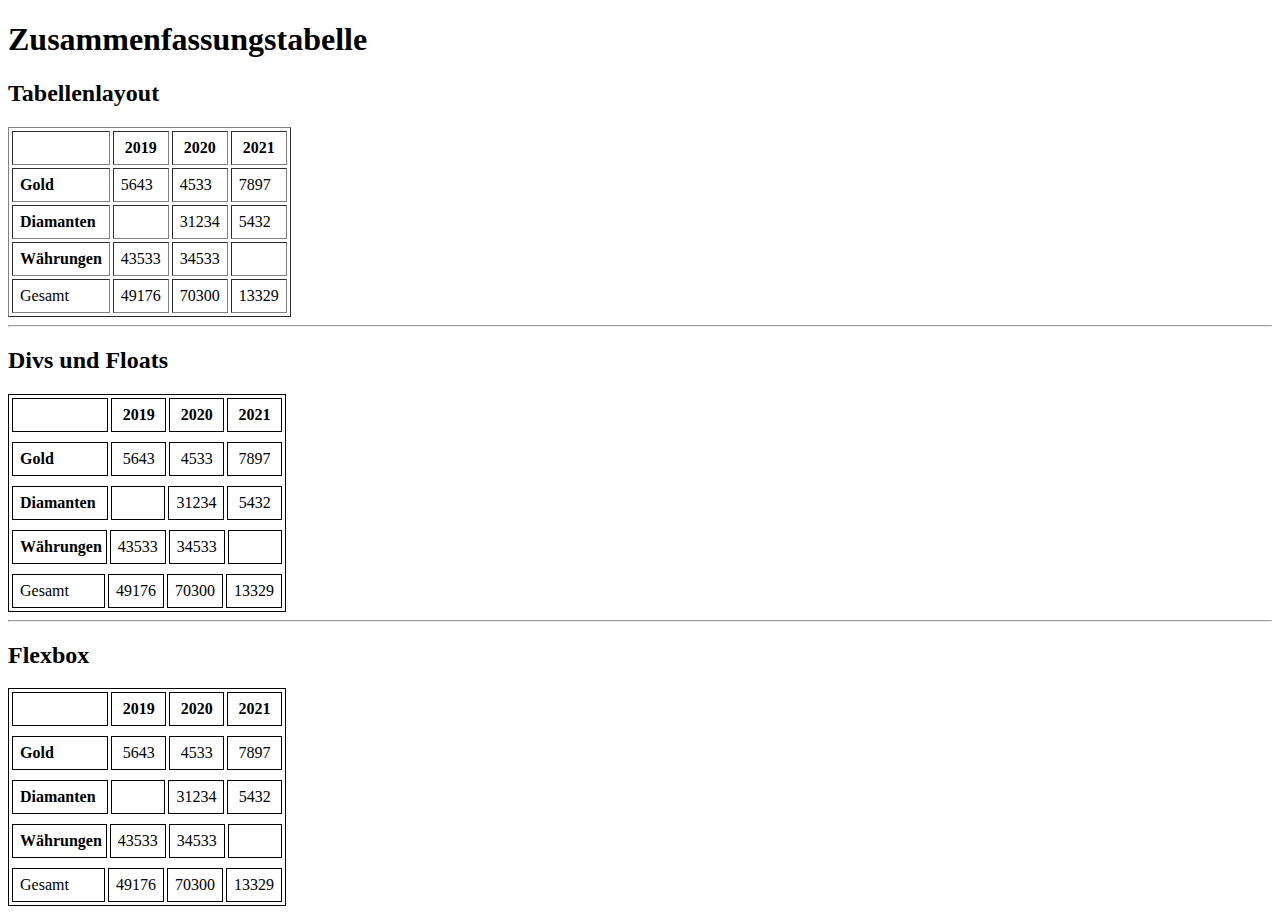
==== zusammenfassungstabelle.html @ 8ec5404e "Add files via upload" ====
<!doctype html>
<html lang="en">
<head>
  <meta charset="UTF-8">
  <meta name="viewport"
        content="width=device-width, user-scalable=no, initial-scale=1.0, maximum-scale=1.0, minimum-scale=1.0">
  <meta http-equiv="X-UA-Compatible" content="ie=edge">
  <link rel="stylesheet" href="zusamfas.css">
  <title>Zusammenfassungstabelle</title>
</head>
<body>
<h1>Zusammenfassungstabelle</h1>
<h2>Tabellenlayout</h2>
  <table border="1" cellspacing="3" cellpadding="7">
    <tr>
      <th></th>
      <th>2019</th>
      <th>2020</th>
      <th>2021</th>
    </tr>
    <tr>
      <td><strong>Gold</strong></td>
      <td>5643</td>
      <td>4533</td>
      <td>7897</td>
    </tr>
    <tr>
      <td><strong>Diamanten</strong></td>
      <td></td>
      <td>31234</td>
      <td>5432</td>
    </tr>
    <tr>
      <td><strong>Währungen</strong></td>
      <td>43533</td>
      <td>34533</td>
      <td></td>
    </tr>
    <tr>
      <td>Gesamt</td>
      <td>49176</td>
      <td>70300</td>
      <td>13329</td>
    </tr>
  </table>

  <hr>

  <h2>Divs und Floats</h2>
  <div class="table-container-float">
    <div class="row-float header-row-float">
      <div class="cell-float first-cell-float"></div>
      <div class="cell-float">2019</div>
      <div class="cell-float">2020</div>
      <div class="cell-float">2021</div>
    </div>
    <div class="row-float">
      <div class="cell-float first-cell-float"><strong>Gold</strong></div>
      <div class="cell-float">5643</div>
      <div class="cell-float">4533</div>
      <div class="cell-float">7897</div>
    </div>
    <div class="row-float">
      <div class="cell-float first-cell-float"><strong>Diamanten</strong></div>
      <div class="cell-float"></div>
      <div class="cell-float">31234</div>
      <div class="cell-float">5432</div>
    </div>
    <div class="row-float">
      <div class="cell-float first-cell-float"><strong>Währungen</strong></div>
      <div class="cell-float">43533</div>
      <div class="cell-float">34533</div>
      <div class="cell-float"></div>
    </div>
    <div class="row-float">
      <div class="cell-float first-cell-float">Gesamt</div>
      <div class="cell-float">49176</div>
      <div class="cell-float">70300</div>
      <div class="cell-float">13329</div>
    </div>
  </div>

  <hr>

  <h2>Flexbox</h2>
  <div class="table-container-flex">
    <div class="row-flex header-row-flex">
      <div class="cell-flex first-cell-float"></div>
      <div class="cell-flex">2019</div>
      <div class="cell-flex">2020</div>
      <div class="cell-flex">2021</div>
    </div>
    <div class="row-flex">
      <div class="cell-flex first-cell-float"><strong>Gold</strong></div>
      <div class="cell-flex">5643</div>
      <div class="cell-flex">4533</div>
      <div class="cell-flex">7897</div>
    </div>
    <div class="row-flex">
      <div class="cell-flex first-cell-float"><strong>Diamanten</strong></div>
      <div class="cell-flex"></div>
      <div class="cell-flex">31234</div>
      <div class="cell-flex">5432</div>
    </div>
    <div class="row-flex">
      <div class="cell-flex first-cell-float"><strong>Währungen</strong></div>
      <div class="cell-flex">43533</div>
      <div class="cell-flex">34533</div>
      <div class="cell-flex"></div>
    </div>
    <div class="row-flex">
      <div class="cell-flex first-cell-float">Gesamt</div>
      <div class="cell-flex">49176</div>
      <div class="cell-flex">70300</div>
      <div class="cell-flex">13329</div>
    </div>
  </div>

</body>
</html>
---- zusamfas.css ----
/*Div und Floats*/
.table-container-float {
    display: flex;
    flex-direction: column;
    gap: 10px;
    border: 1px solid #000;
    width: 270px;
    padding: 3px;
    text-align: center;
    font-size: 1em;
}

.row-float {
    display: flex;
    justify-content: left;
    gap: 3px;
}

.header-row-float {
    font-weight: bold;
}

.cell-float {
    border: 1px solid #000;
    padding: 7px;
    width: 40px;
}

.first-cell-float {
    width: 90px;
    padding-left: 7px;
    padding-right: 0;
    text-align: left;
}

/*Flexbox*/
.table-container-flex {
    display: flex;
    flex-direction: column;
    gap: 10px;
    border: 1px solid #000;
    width: 270px;
    padding: 3px;
    text-align: center;
    font-size: 1em;
}

.row-flex {
    display: flex;
    justify-content: left;
    gap: 3px;
}

.header-row-flex {
    font-weight: bold;
}

.cell-flex {
    border: 1px solid #000;
    padding: 7px;
    width: 40px;
}

.first-cell-float {
    width: 90px;
    padding-left: 7px;
    padding-right: 0;
    text-align: left;
}
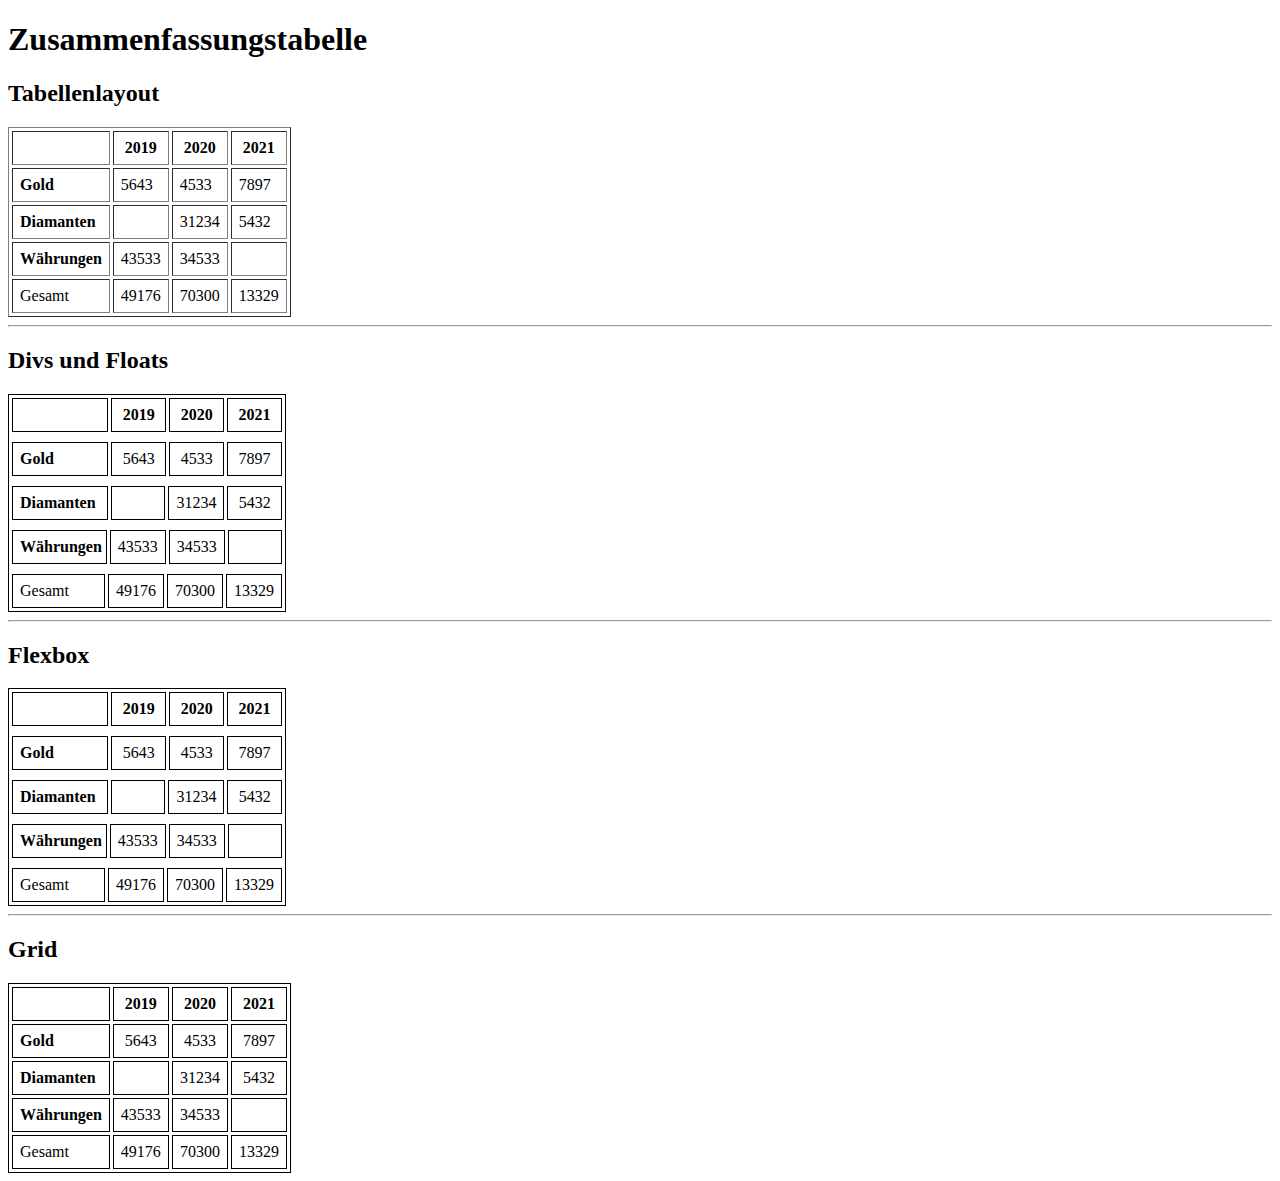
==== commit 4c1a10d4: "Add files via upload" ====
--- a/zusammenfassungstabelle.html
+++ b/zusammenfassungstabelle.html
@@ -85,36 +85,62 @@
   <h2>Flexbox</h2>
   <div class="table-container-flex">
     <div class="row-flex header-row-flex">
-      <div class="cell-flex first-cell-float"></div>
+      <div class="cell-flex first-cell-flex"></div>
       <div class="cell-flex">2019</div>
       <div class="cell-flex">2020</div>
       <div class="cell-flex">2021</div>
     </div>
     <div class="row-flex">
-      <div class="cell-flex first-cell-float"><strong>Gold</strong></div>
+      <div class="cell-flex first-cell-flex"><strong>Gold</strong></div>
       <div class="cell-flex">5643</div>
       <div class="cell-flex">4533</div>
       <div class="cell-flex">7897</div>
     </div>
     <div class="row-flex">
-      <div class="cell-flex first-cell-float"><strong>Diamanten</strong></div>
+      <div class="cell-flex first-cell-flex"><strong>Diamanten</strong></div>
       <div class="cell-flex"></div>
       <div class="cell-flex">31234</div>
       <div class="cell-flex">5432</div>
     </div>
     <div class="row-flex">
-      <div class="cell-flex first-cell-float"><strong>Währungen</strong></div>
+      <div class="cell-flex first-cell-flex"><strong>Währungen</strong></div>
       <div class="cell-flex">43533</div>
       <div class="cell-flex">34533</div>
       <div class="cell-flex"></div>
     </div>
     <div class="row-flex">
-      <div class="cell-flex first-cell-float">Gesamt</div>
+      <div class="cell-flex first-cell-flex">Gesamt</div>
       <div class="cell-flex">49176</div>
       <div class="cell-flex">70300</div>
       <div class="cell-flex">13329</div>
     </div>
   </div>
 
+<hr>
+
+<h2>Grid</h2>
+<div class="grid-container">
+  <div class="item1 first-cell-grid"></div>
+  <div class="item2 item-bold">2019</div>
+  <div class="item3 item-bold">2020</div>
+  <div class="item4 item-bold">2021</div>
+  <div class="item5 first-cell-grid"><strong>Gold</strong></div>
+  <div class="item6">5643</div>
+  <div class="item7">4533</div>
+  <div class="item8">7897</div>
+  <div class="item9 first-cell-grid"><strong>Diamanten</strong></div>
+  <div class="item10"></div>
+  <div class="item11">31234</div>
+  <div class="item12">5432</div>
+  <div class="item13 first-cell-grid"><strong>Währungen</strong></div>
+  <div class="item14">43533</div>
+  <div class="item15">34533</div>
+  <div class="item15"></div>
+  <div class="item15 first-cell-grid">Gesamt</div>
+  <div class="item15">49176</div>
+  <div class="item15">70300</div>
+  <div class="item15">13329</div>
+</div>
+
 </body>
 </html>
--- a/zusamfas.css
+++ b/zusamfas.css
@@ -33,6 +33,7 @@
     text-align: left;
 }
 
+
 /*Flexbox*/
 .table-container-flex {
     display: flex;
@@ -61,7 +62,7 @@
     width: 40px;
 }
 
-.first-cell-float {
+.first-cell-flex {
     width: 90px;
     padding-left: 7px;
     padding-right: 0;
@@ -69,3 +70,31 @@
 }
 
 
+/*Grid*/
+.grid-container {
+    display: grid;
+    grid-template-columns: auto auto auto auto;
+    gap: 3px;
+    padding: 3px;
+    border: 1px solid #000;
+    width: 275px;
+    font-size: 1em;
+}
+
+.grid-container div {
+    border: 1px solid black;
+    text-align: center;
+    padding: 7px;
+    width: 1fr;
+}
+
+.grid-container .first-cell-grid {
+    width: 1.5fr;
+    padding-left: 7px;
+    padding-right: 7px;
+    text-align: left;
+}
+
+.item-bold {
+    font-weight: bold;
+}